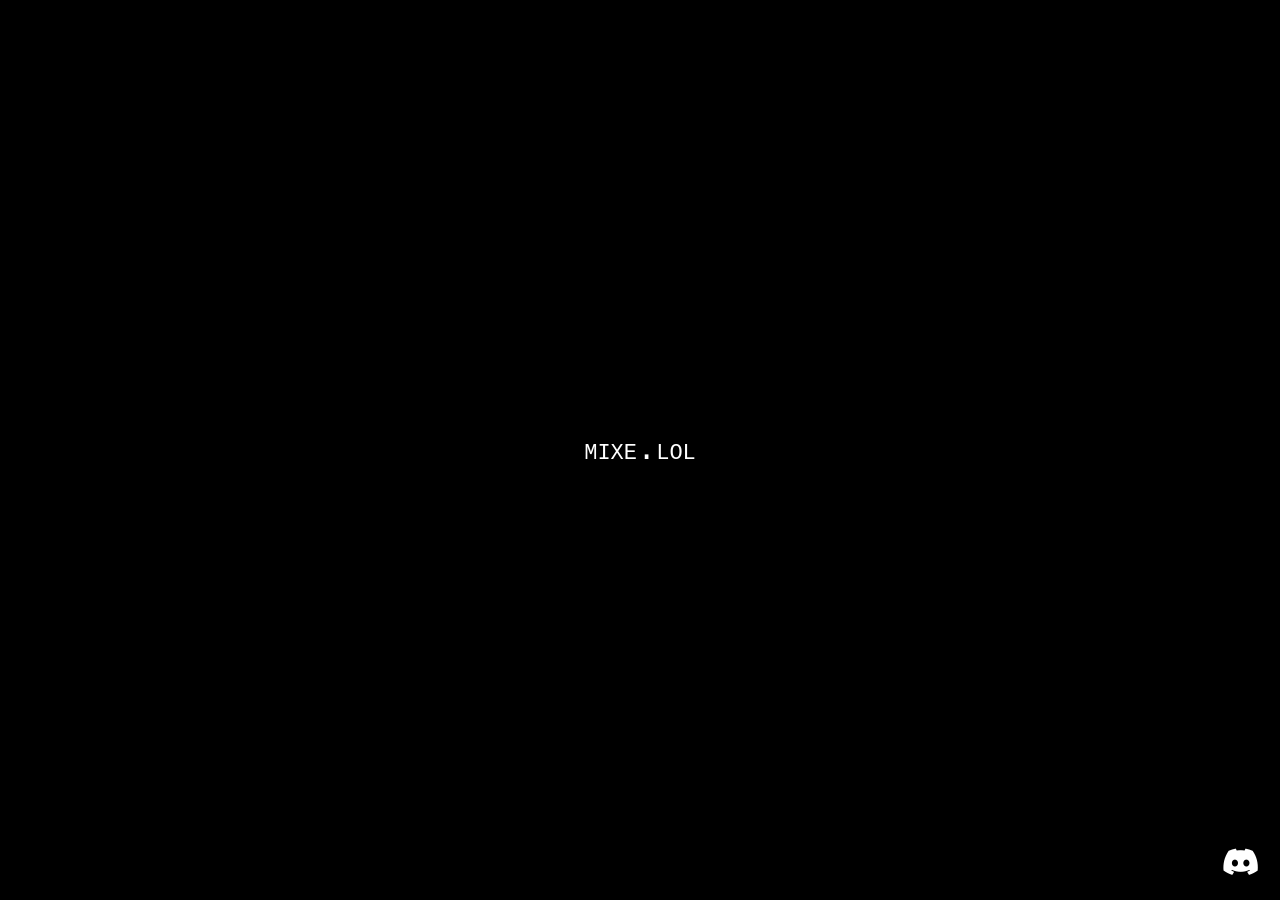
==== index.html @ 927b9a5a "initial commit" ====
<!DOCTYPE html>
<html lang="en">

<head>
    <meta charset="UTF-8">
    <meta name="viewport" content="width=device-width, initial-scale=1.0">
    <title>mixe.lol | home</title>
    <link rel="stylesheet" href="assets/style.css">
    <link rel="stylesheet" href="https://cdnjs.cloudflare.com/ajax/libs/font-awesome/6.5.1/css/all.min.css">
    <script src="assets/config.js"></script>
    <script src="assets/discord-widget.js"></script>
</head>

<body>
    <div class="homecontainer">
        <div class="hometitle">mixe.lol</div>
    </div>
    <div class="discordlink">
        <a href="" target="_blank" id="discord-link">
            <i class="fab fa-discord"></i>
        </a>
    </div>


</body>

</html>
---- assets/style.css ----
body,
html {
  margin: 0;
  padding: 0;
  width: 100%;
  height: 100%;
  overflow: hidden;
  background-color: black;
  color: white;
}

.homecontainer {
  font-variant: small-caps;
  font-family: "Courier New", Courier, monospace;
  display: flex;
  flex-direction: column;
  justify-content: center;
  align-items: center;
  height: 100vh;
  text-align: center;
}

.hometitle {
  font-size: xx-large;
  margin: 0;
}

.discordlink {
  position: fixed;
  right: 20px;
  bottom: 20px;
  margin: 0;
  z-index: 100;
  display: inline-block;
}

.discordlink a {
  color: white;
  text-decoration: none;
  font-size: 30px;
  display: inline-block;
}

.discordlink a i {
  display: inline-block;
  transition: transform 0.3s ease;
}

.discordlink a:hover i {
  transform: translateY(-5px);
}
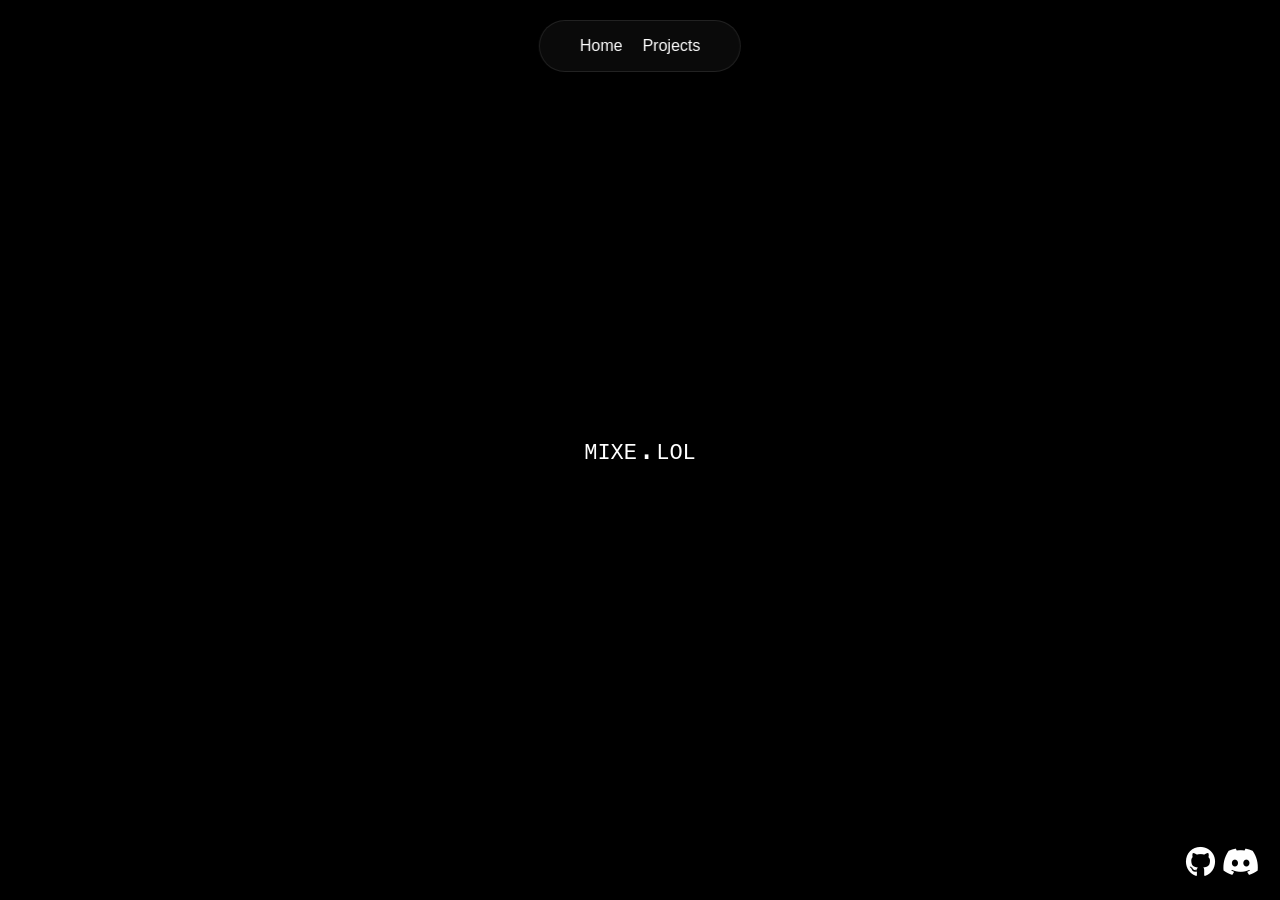
==== commit e35dade3: "added a navbar, and github icon linking to my github, and the projects page" ====
--- a/index.html
+++ b/index.html
@@ -1,26 +1,42 @@
-<!DOCTYPE html>
+<!doctype html>
 <html lang="en">
 
 <head>
-    <meta charset="UTF-8">
-    <meta name="viewport" content="width=device-width, initial-scale=1.0">
-    <title>mixe.lol | home</title>
-    <link rel="stylesheet" href="assets/style.css">
-    <link rel="stylesheet" href="https://cdnjs.cloudflare.com/ajax/libs/font-awesome/6.5.1/css/all.min.css">
-    <script src="assets/config.js"></script>
-    <script src="assets/discord-widget.js"></script>
+  <meta charset="UTF-8" />
+  <meta name="viewport" content="width=device-width, initial-scale=1.0" />
+  <meta property="og:title" content="mixe.lol" />
+  <meta property="og:description" content="my personal website" />
+  <meta property="og:image" content="" />
+
+  <title>mixe.lol | home</title>
+
+  <link rel="stylesheet" href="assets/style.css" />
+  <link rel="stylesheet" href="https://cdnjs.cloudflare.com/ajax/libs/font-awesome/6.5.1/css/all.min.css" />
+
+  <script src="assets/config.js"></script>
+  <script src="assets/widgets.js"></script>
+  <script src="assets/main.js"></script>
+
 </head>
 
 <body>
-    <div class="homecontainer">
-        <div class="hometitle">mixe.lol</div>
-    </div>
-    <div class="discordlink">
-        <a href="" target="_blank" id="discord-link">
-            <i class="fab fa-discord"></i>
-        </a>
-    </div>
+  <div id="navbar"></div>
 
+  <div class="homecontainer">
+    <div class="hometitle">mixe.lol</div>
+  </div>
+
+  <div class="discordlink">
+    <a href="" target="_blank" id="discord-link">
+      <i class="fab fa-discord"></i>
+    </a>
+  </div>
+
+  <div class="githublink">
+    <a href="" target="_blank" id="github-link">
+      <i class="fa-brands fa-github"></i>
+    </a>
+  </div>
 
 </body>
 
--- a/assets/style.css
+++ b/assets/style.css
@@ -7,6 +7,43 @@
   overflow: hidden;
   background-color: black;
   color: white;
+}
+
+.navbar {
+  background: rgba(17, 17, 17, 0.6);
+  backdrop-filter: blur(12px);
+  -webkit-backdrop-filter: blur(12px);
+  border: 1px solid rgba(255, 255, 255, 0.1);
+
+  border-bottom: 1px solid #222;
+  border-radius: 32px;
+  box-shadow: 0 4px 20px rgba(0, 0, 0, 0.15);
+  width: fit-content;
+  position: fixed;
+  top: 20px;
+  left: 50%;
+  transform: translateX(-50%);
+  z-index: 100000000;
+}
+
+.navbar-links {
+  display: flex;
+  align-items: center;
+  height: 50px;
+  padding: 0 40px;
+  gap: 20px;
+}
+
+.navbar-links a {
+  color: white;
+  text-decoration: none;
+  font-size: 16px;
+  transition: color 0.3s ease;
+  font-family: Verdana, Geneva, Tahoma, sans-serif;
+}
+
+.navbar-links a:hover {
+  color: #ccc;
 }
 
 .homecontainer {
@@ -49,3 +86,28 @@
 .discordlink a:hover i {
   transform: translateY(-5px);
 }
+
+.githublink {
+  position: fixed;
+  right: 65px;
+  bottom: 20px;
+  margin: 0;
+  z-index: 100;
+  display: inline-block;
+}
+
+.githublink a {
+  color: white;
+  text-decoration: none;
+  font-size: 30px;
+  display: inline-block;
+}
+
+.githublink a i {
+  display: inline-block;
+  transition: transform 0.3s ease;
+}
+
+.githublink a:hover i {
+  transform: translateY(-5px);
+}
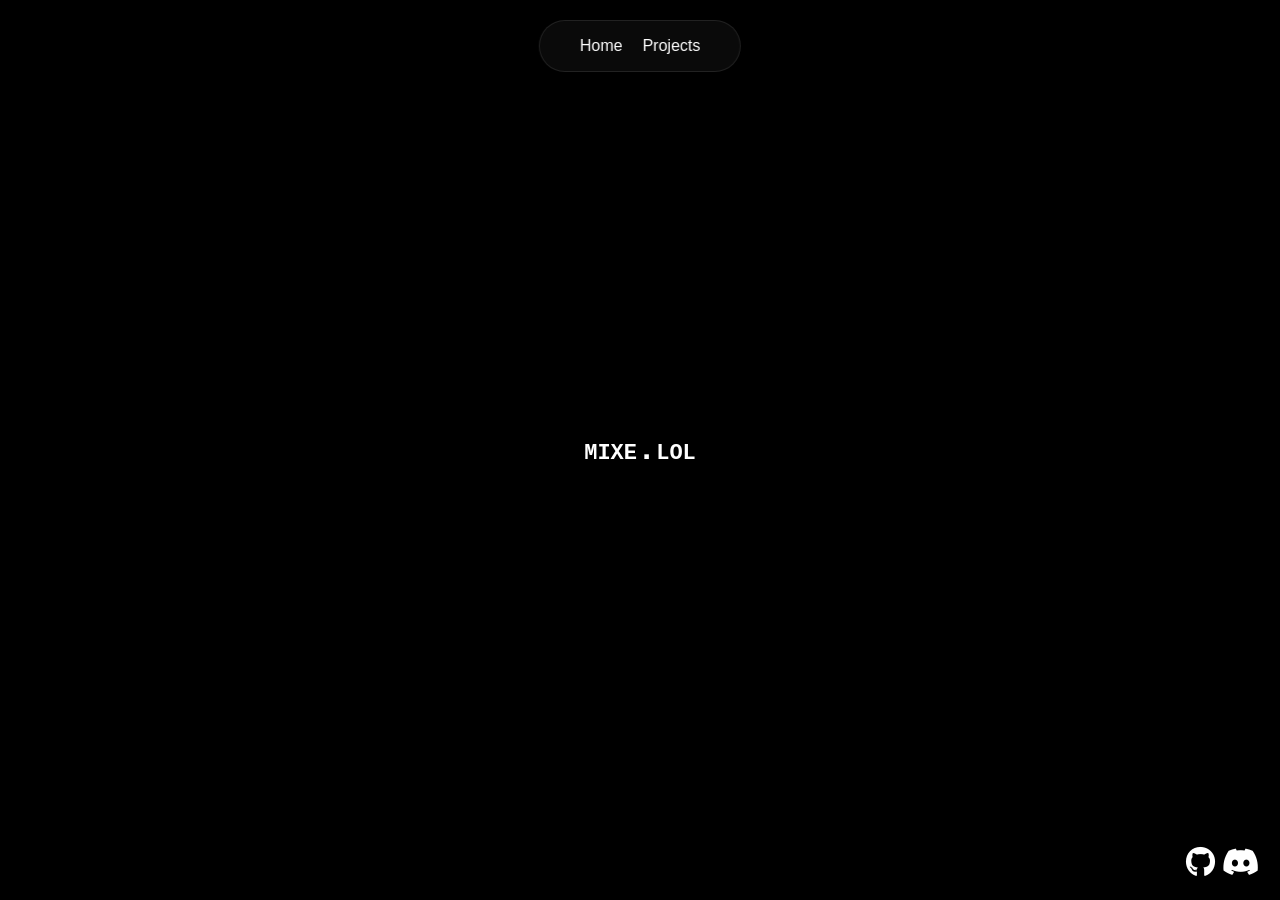
==== commit 18681a43: "updated projects page and index" ====
--- a/index.html
+++ b/index.html
@@ -16,18 +16,17 @@
   <script src="assets/config.js"></script>
   <script src="assets/widgets.js"></script>
   <script src="assets/main.js"></script>
-
 </head>
 
 <body>
   <div id="navbar"></div>
 
-  <div class="homecontainer">
-    <div class="hometitle">mixe.lol</div>
+  <div class="hometitle-wrapper">
+    <h1 class="hometitle">mixe.lol</h1>
   </div>
 
-  <div class="discordlink">
-    <a href="" target="_blank" id="discord-link">
+  <div class="discord">
+    <a href="" target="_blank" id="discordd">
       <i class="fab fa-discord"></i>
     </a>
   </div>
@@ -37,7 +36,6 @@
       <i class="fa-brands fa-github"></i>
     </a>
   </div>
-
 </body>
 
 </html>
--- a/assets/style.css
+++ b/assets/style.css
@@ -4,7 +4,6 @@
   padding: 0;
   width: 100%;
   height: 100%;
-  overflow: hidden;
   background-color: black;
   color: white;
 }
@@ -49,20 +48,58 @@
 .homecontainer {
   font-variant: small-caps;
   font-family: "Courier New", Courier, monospace;
+  min-height: 100vh;
   display: flex;
   flex-direction: column;
+  align-items: center;
+  text-align: center;
+}
+
+.projects-grid {
+  display: flex;
+  flex-wrap: wrap;
+  justify-content: center;
+  gap: 1.5rem;
+  max-width: 700px;
+  margin: auto;
+  padding: 1.5rem;
+}
+
+.project {
+  background: rgba(17, 17, 17, 0.6);
+  backdrop-filter: blur(12px);
+  -webkit-backdrop-filter: blur(12px);
+  border: 1px solid rgba(255, 255, 255, 0.1);
+  border-radius: 10px;
+  padding: 1rem 10rem;
+  flex: 0 1 calc(50% - 1.5rem);
+  min-width: 250px;
+  box-sizing: border-box;
+}
+
+.project-desc {
+  display: flex;
+  flex-wrap: wrap;
+  justify-content: center;
+  max-width: 600px;
+}
+
+.hometitle-wrapper {
+  display: flex;
   justify-content: center;
   align-items: center;
-  height: 100vh;
-  text-align: center;
+  min-height: 100vh;
 }
 
 .hometitle {
   font-size: xx-large;
   margin: 0;
+  font-variant: small-caps;
+  font-family: "Courier New", Courier, monospace;
+  text-align: center;
 }
 
-.discordlink {
+.discord {
   position: fixed;
   right: 20px;
   bottom: 20px;
@@ -71,19 +108,19 @@
   display: inline-block;
 }
 
-.discordlink a {
+.discord a {
   color: white;
   text-decoration: none;
   font-size: 30px;
   display: inline-block;
 }
 
-.discordlink a i {
+.discord a i {
   display: inline-block;
   transition: transform 0.3s ease;
 }
 
-.discordlink a:hover i {
+.discord a:hover i {
   transform: translateY(-5px);
 }
 
